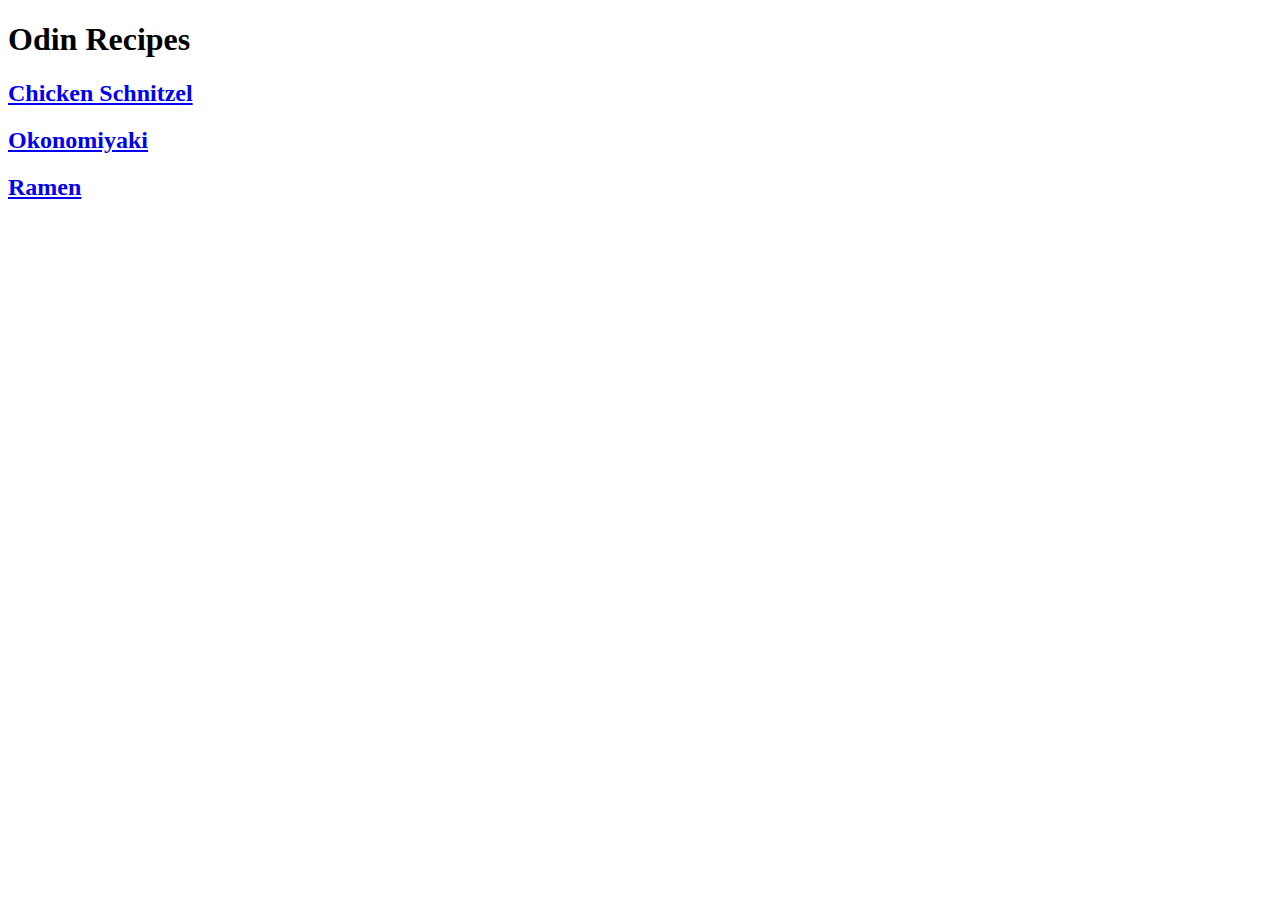
==== index.html @ fd37fb09 "Add index.html" ====
<!DOCTYPE html>
<html lang="en">
    <head>
        <title>First Webpage for Odin Project</title>
        <meta charset="utf-8">
    </head>
    <body>
        <h1>Odin Recipes</h1>
        <h2><a href="recipes/schnitzel.html">Chicken Schnitzel</a></h2>
        <h2><a href="recipes/okonomiyaki.html">Okonomiyaki</a></h2>
        <h2><a href="recipes/ramen.html">Ramen</a></h2>
    </body>
</html>
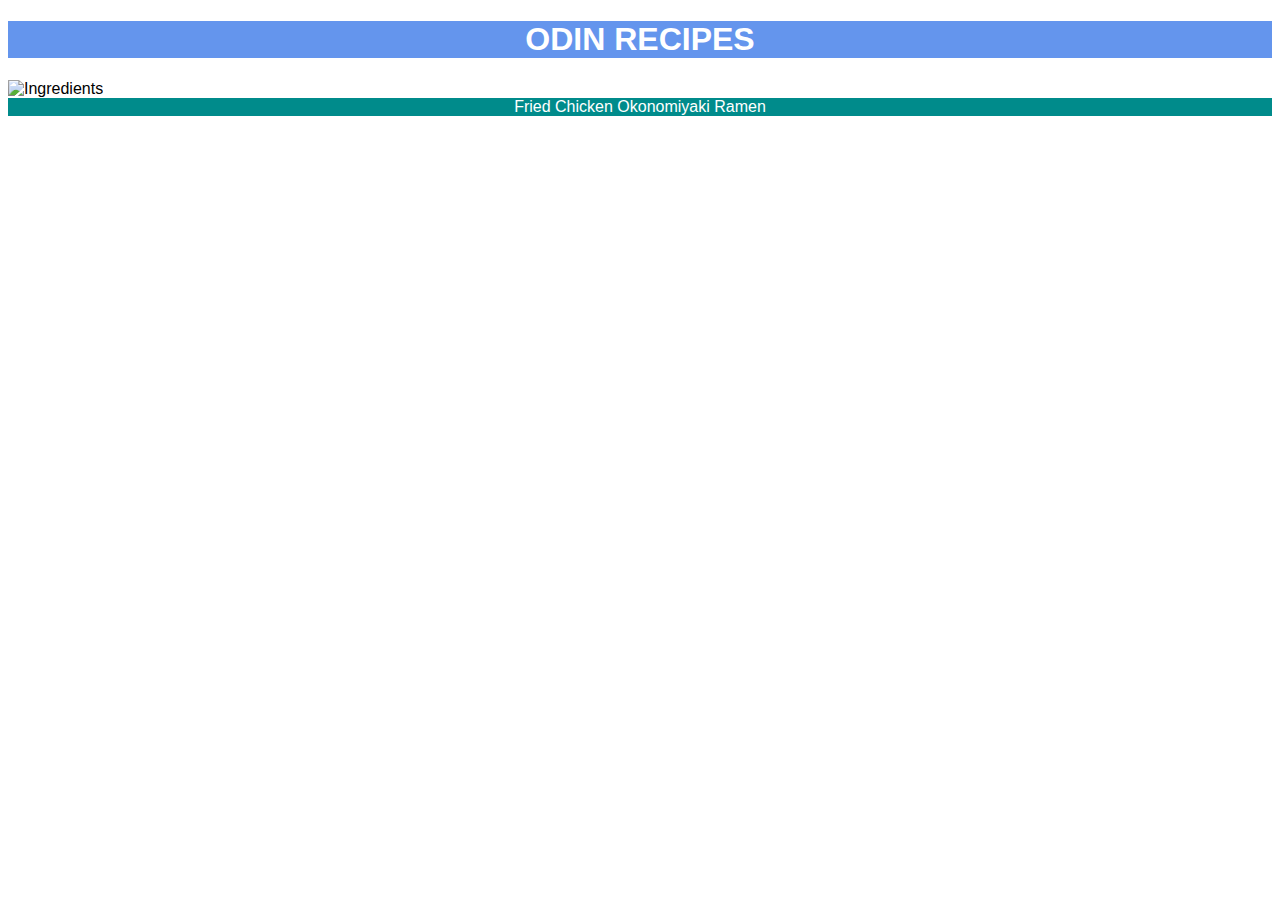
==== commit ae643ac0: "Adding stylesheet to index and recipes pages" ====
--- a/index.html
+++ b/index.html
@@ -1,13 +1,20 @@
 <!DOCTYPE html>
 <html lang="en">
     <head>
-        <title>First Webpage for Odin Project</title>
+        <title>Odin Recipes</title>
         <meta charset="utf-8">
+        <meta name="keywords" content="Food Recipes">
+        <meta name="viewport" content="width=device-width, initial-scale=1.0">
+        <meta name="author" content="Alit Putra">
+        <link rel="stylesheet" href="style.css">
     </head>
     <body>
-        <h1>Odin Recipes</h1>
-        <h2><a href="recipes/schnitzel.html">Chicken Schnitzel</a></h2>
-        <h2><a href="recipes/okonomiyaki.html">Okonomiyaki</a></h2>
-        <h2><a href="recipes/ramen.html">Ramen</a></h2>
+        <h1>ODIN RECIPES</h1>
+        <img src="https://upload.wikimedia.org/wikipedia/commons/6/6d/Good_Food_Display_-_NCI_Visuals_Online.jpg" alt="Ingredients">
+        <div class="link-to">
+            <a href="recipes/schnitzel.html">Fried Chicken</a>
+            <a href="recipes/okonomiyaki.html">Okonomiyaki</a>
+            <a href="recipes/ramen.html">Ramen</a>
+        </div>
     </body>
 </html>--- a/style.css
+++ b/style.css
@@ -0,0 +1,43 @@
+* {
+    font-family: Verdana, Geneva, Tahoma, sans-serif;
+}
+h1 {
+    background-color: cornflowerblue;
+    color: white;
+    text-align: center;
+}
+
+.link-to {
+    background-color: darkcyan;
+    color: white;
+    text-align: center;
+}
+
+a:link {
+    color: white;
+    background-color: transparent;
+    text-decoration: none;
+}
+
+a:visited {
+    color: black;
+    background-color: transparent;
+    text-decoration: none;
+}
+
+a:hover {
+    color: black;
+    background-color: transparent;
+    text-decoration: none;
+}
+
+a:active {
+    color: blue;
+    background-color: transparent;
+    text-decoration: none;
+}
+
+img {
+    width: 50%;
+    height: auto;
+}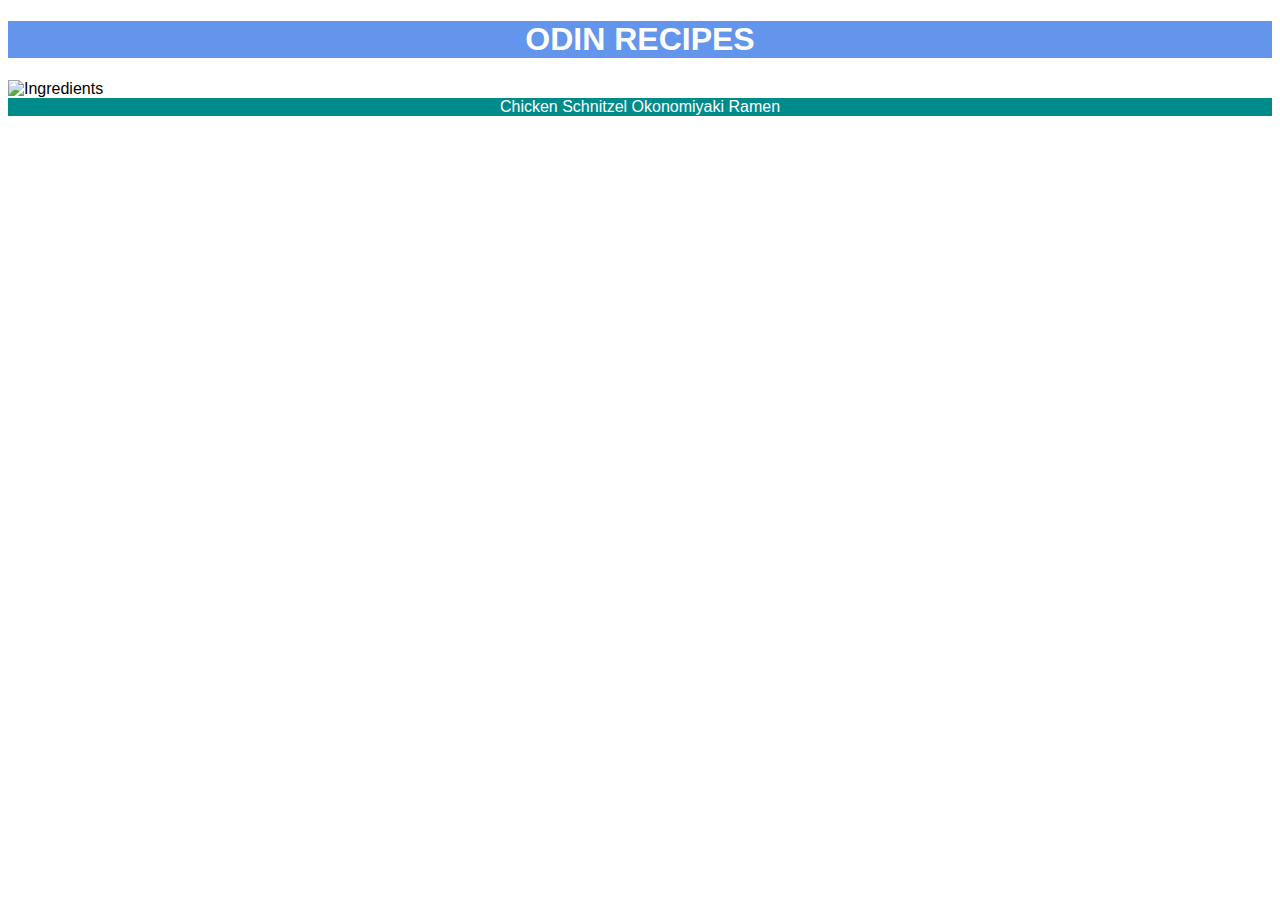
==== commit 4587223a: "changes link title from Fried Chicken to Chicken Schnitzel" ====
--- a/index.html
+++ b/index.html
@@ -12,7 +12,7 @@
         <h1>ODIN RECIPES</h1>
         <img src="https://upload.wikimedia.org/wikipedia/commons/6/6d/Good_Food_Display_-_NCI_Visuals_Online.jpg" alt="Ingredients">
         <div class="link-to">
-            <a href="recipes/schnitzel.html">Fried Chicken</a>
+            <a href="recipes/schnitzel.html">Chicken Schnitzel</a>
             <a href="recipes/okonomiyaki.html">Okonomiyaki</a>
             <a href="recipes/ramen.html">Ramen</a>
         </div>
